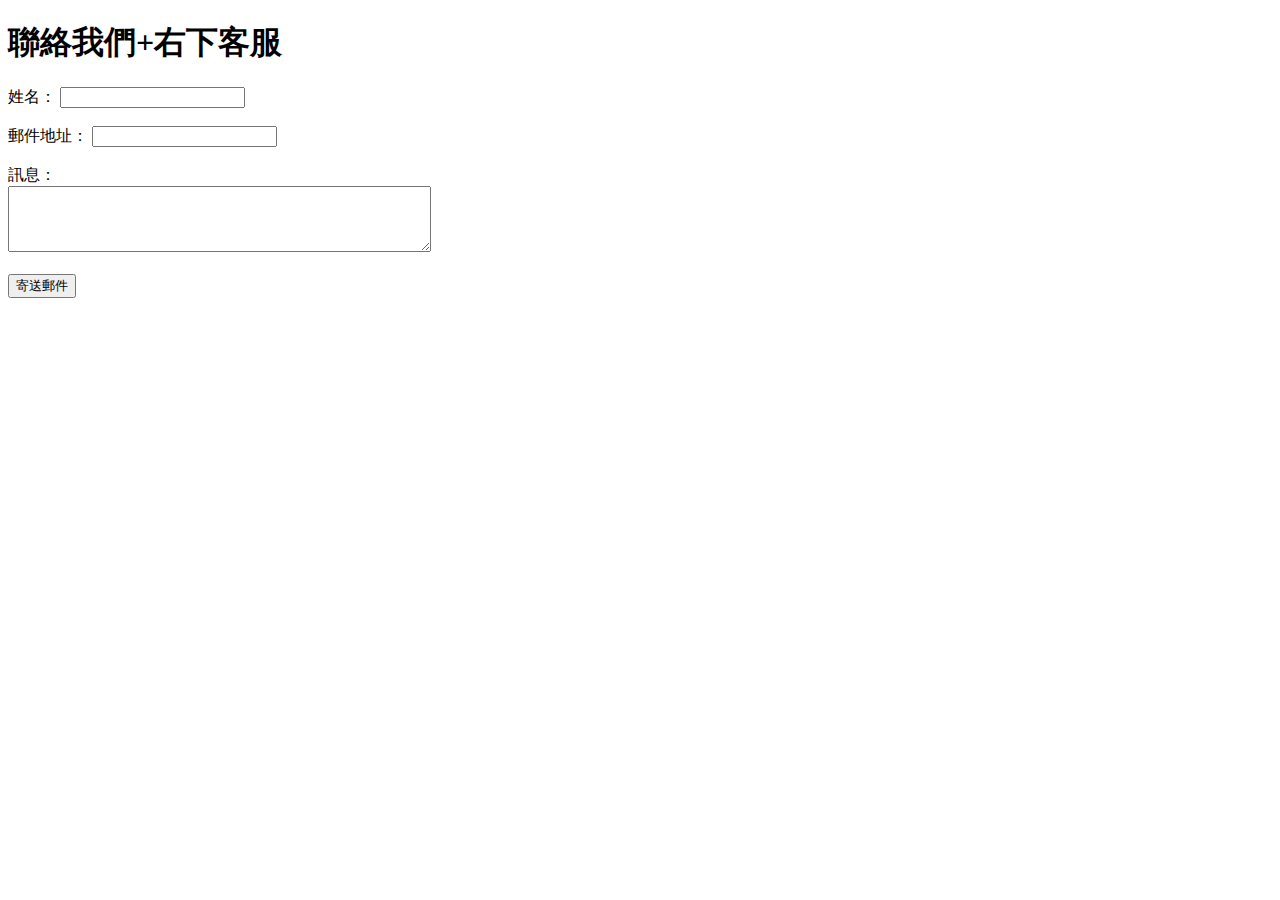
==== index.html @ a6af46a1 "Add files via upload" ====
<!DOCTYPE html>
<html>
<head>
    <title>寄送郵件表單</title>
</head>
<body>
    <h1>聯絡我們+右下客服</h1>
<!-- modify this form HTML and place wherever you want your form -->
<form action="https://formspree.io/f/mnqkpqjb" method="post">
        <label for="name">姓名：</label>
        <input type="text" id="name" name="name" required><br><br>
        
        <label for="email">郵件地址：</label>
        <input type="email" id="email" name="email" required><br><br>
        
        <label for="message">訊息：</label><br>
        <textarea id="message" name="message" rows="4" cols="50" required></textarea><br><br>
        
        <input type="submit" value="寄送郵件">
    </form>


<!-- Messenger 洽談外掛程式 Code -->
    <div id="fb-root"></div>

    <!-- Your 洽談外掛程式 code -->
    <div id="fb-customer-chat" class="fb-customerchat">
    </div>

    <script>
      var chatbox = document.getElementById('fb-customer-chat');
      chatbox.setAttribute("page_id", "281447731965073");
      chatbox.setAttribute("attribution", "biz_inbox");
    </script>

    <!-- Your SDK code -->
    <script>
      window.fbAsyncInit = function() {
        FB.init({
          xfbml            : true,
          version          : 'v17.0'
        });
      };

      (function(d, s, id) {
        var js, fjs = d.getElementsByTagName(s)[0];
        if (d.getElementById(id)) return;
        js = d.createElement(s); js.id = id;
        js.src = 'https://connect.facebook.net/zh_TW/sdk/xfbml.customerchat.js';
        fjs.parentNode.insertBefore(js, fjs);
      }(document, 'script', 'facebook-jssdk'));
    </script>
	</body>
</html>
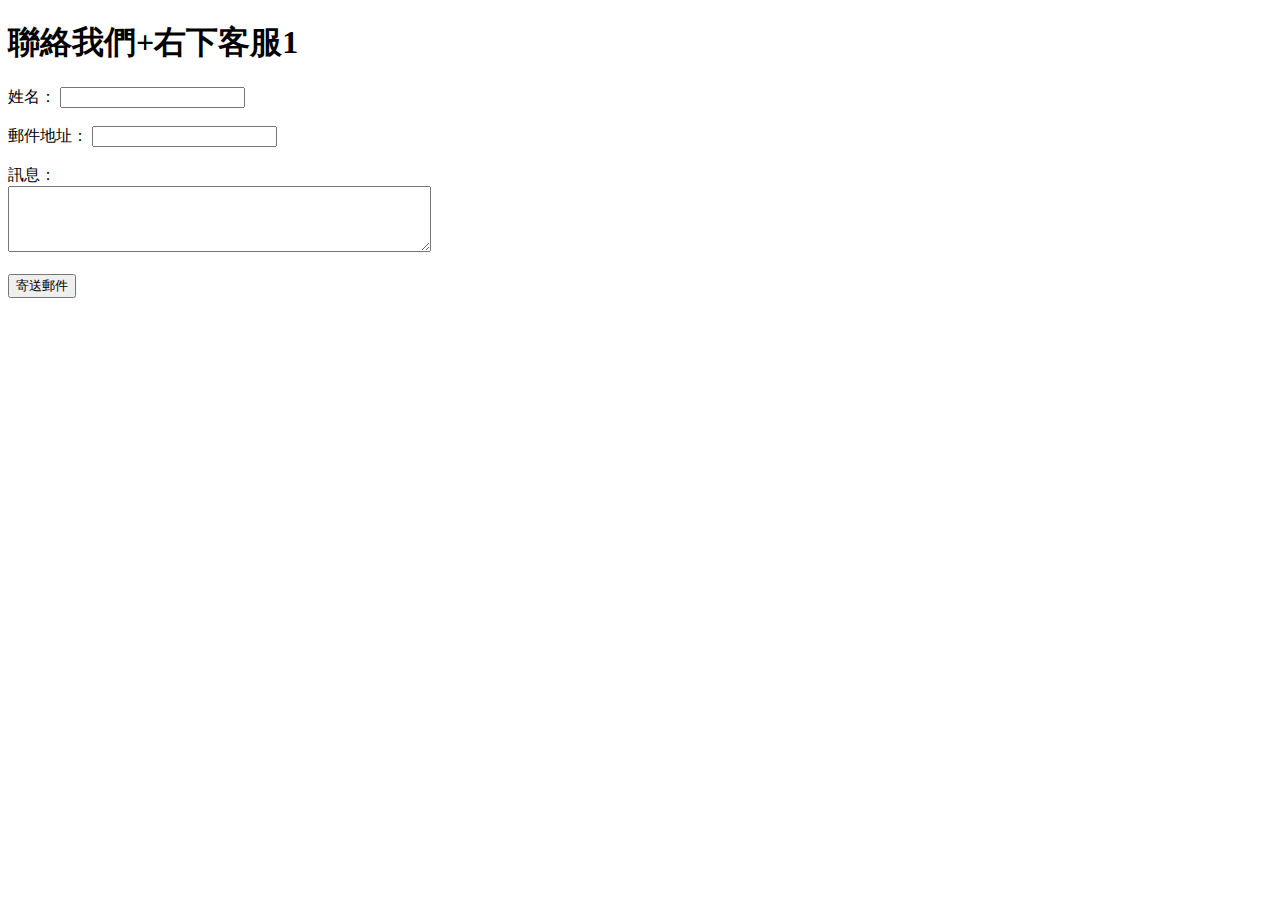
==== commit bcc35eaf: "Update index.html" ====
--- a/index.html
+++ b/index.html
@@ -4,7 +4,7 @@
     <title>寄送郵件表單</title>
 </head>
 <body>
-    <h1>聯絡我們+右下客服</h1>
+    <h1>聯絡我們+右下客服1</h1>
 <!-- modify this form HTML and place wherever you want your form -->
 <form action="https://formspree.io/f/mnqkpqjb" method="post">
         <label for="name">姓名：</label>
@@ -26,8 +26,7 @@
     <!-- Your 洽談外掛程式 code -->
     <div id="fb-customer-chat" class="fb-customerchat">
     </div>
-
-    <script>
+ <script>
       var chatbox = document.getElementById('fb-customer-chat');
       chatbox.setAttribute("page_id", "281447731965073");
       chatbox.setAttribute("attribution", "biz_inbox");
@@ -50,5 +49,7 @@
         fjs.parentNode.insertBefore(js, fjs);
       }(document, 'script', 'facebook-jssdk'));
     </script>
+   
 	</body>
-</html>+	
+</html>
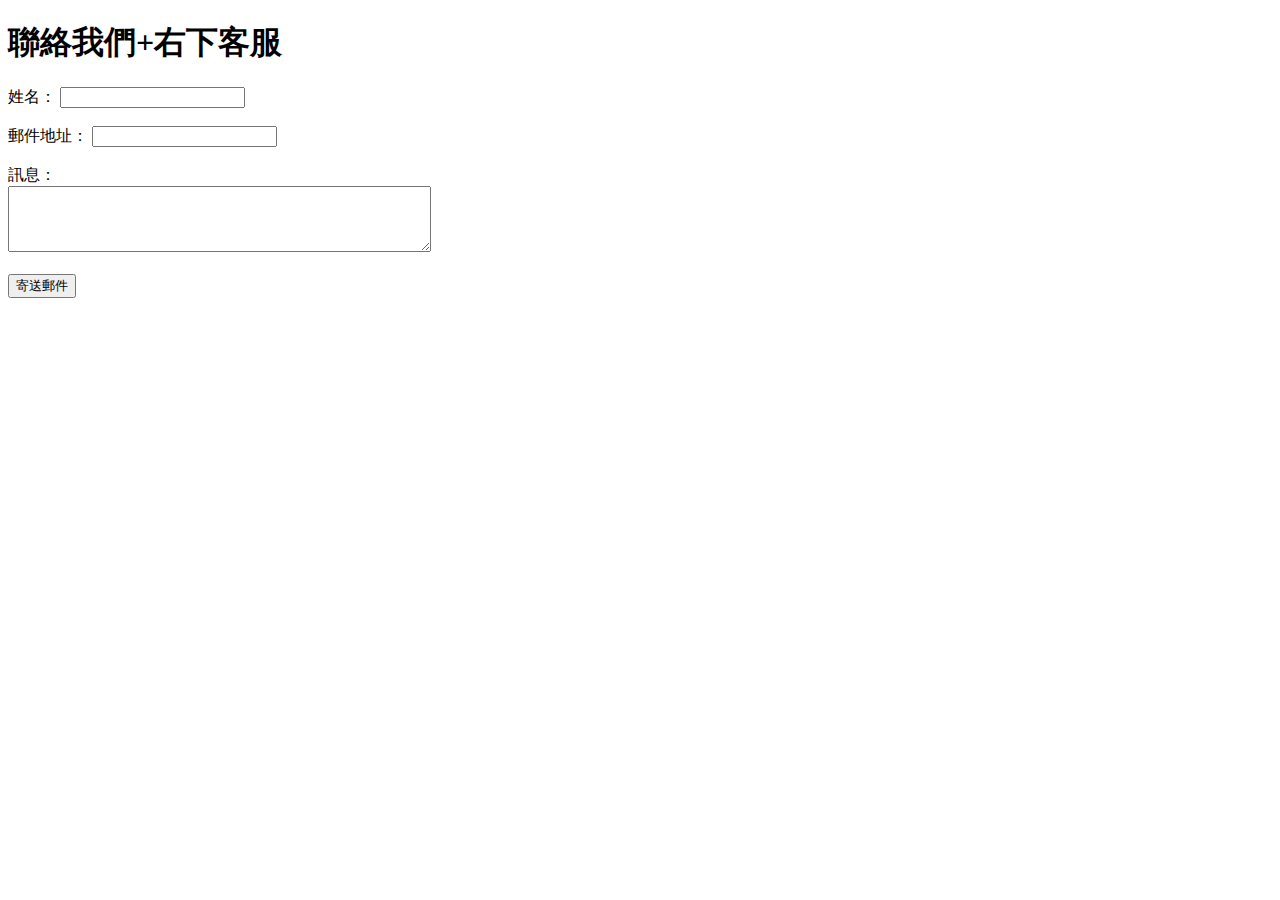
==== commit 229719fd: "Update index.html" ====
--- a/index.html
+++ b/index.html
@@ -4,7 +4,7 @@
     <title>寄送郵件表單</title>
 </head>
 <body>
-    <h1>聯絡我們+右下客服1</h1>
+    <h1>聯絡我們+右下客服</h1>
 <!-- modify this form HTML and place wherever you want your form -->
 <form action="https://formspree.io/f/mnqkpqjb" method="post">
         <label for="name">姓名：</label>
@@ -26,7 +26,8 @@
     <!-- Your 洽談外掛程式 code -->
     <div id="fb-customer-chat" class="fb-customerchat">
     </div>
- <script>
+
+    <script>
       var chatbox = document.getElementById('fb-customer-chat');
       chatbox.setAttribute("page_id", "281447731965073");
       chatbox.setAttribute("attribution", "biz_inbox");
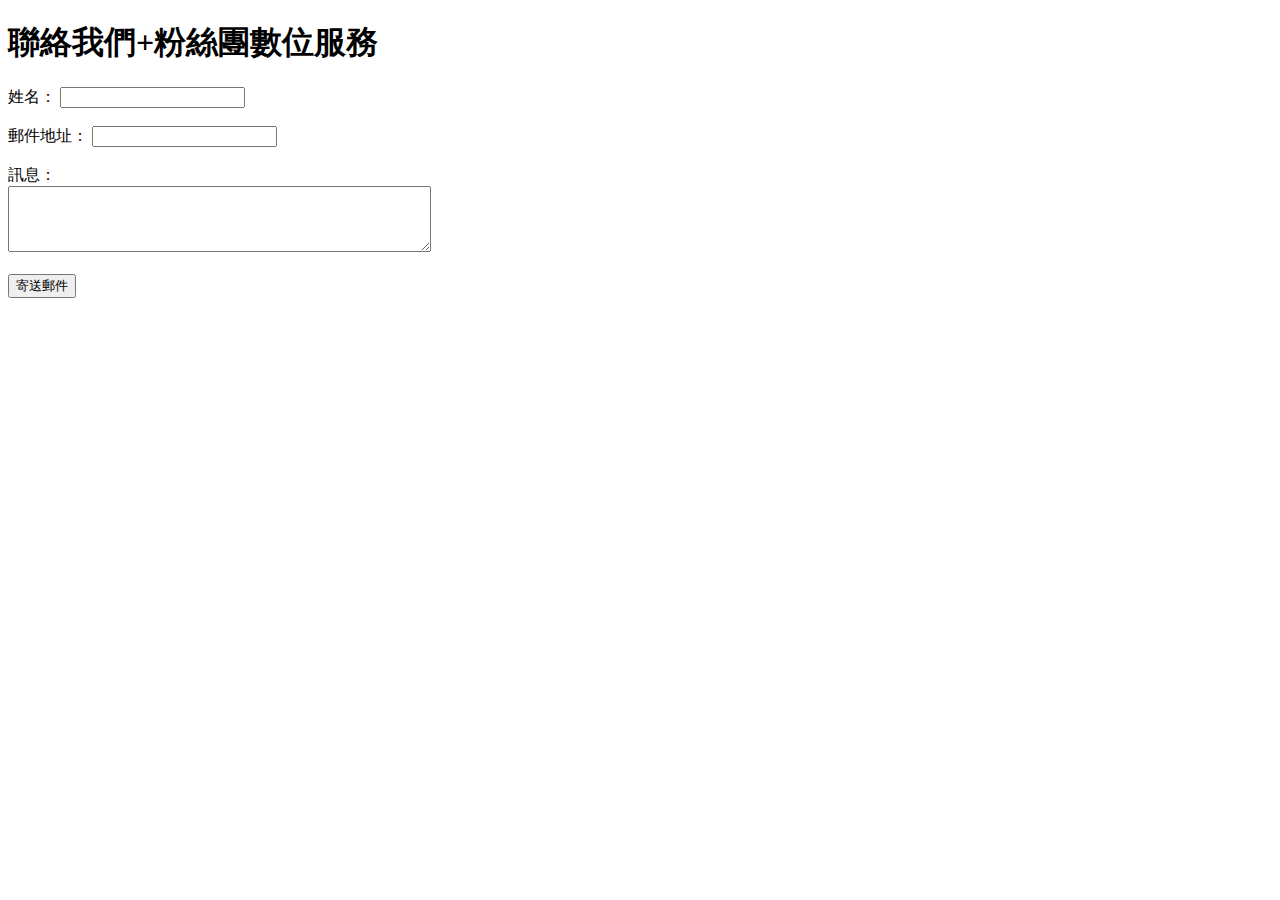
==== commit 95f6c33a: "Update index.html" ====
--- a/index.html
+++ b/index.html
@@ -4,7 +4,7 @@
     <title>寄送郵件表單</title>
 </head>
 <body>
-    <h1>聯絡我們+右下客服</h1>
+    <h1>聯絡我們+粉絲團數位服務</h1>
 <!-- modify this form HTML and place wherever you want your form -->
 <form action="https://formspree.io/f/mnqkpqjb" method="post">
         <label for="name">姓名：</label>
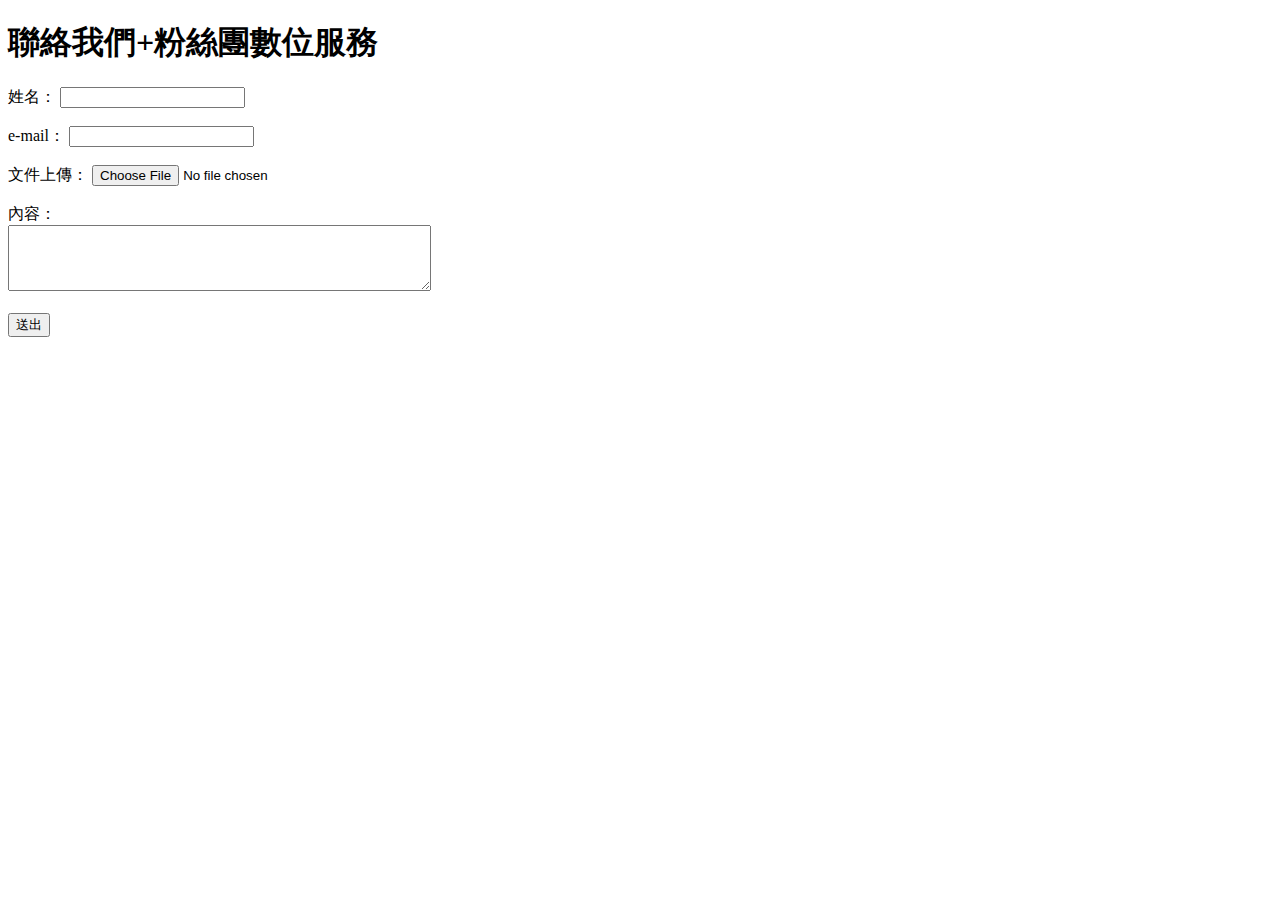
==== commit 1aaaeea8: "Update index.html" ====
--- a/index.html
+++ b/index.html
@@ -5,25 +5,62 @@
 </head>
 <body>
     <h1>聯絡我們+粉絲團數位服務</h1>
-<!-- modify this form HTML and place wherever you want your form -->
-<form action="https://formspree.io/f/mnqkpqjb" method="post">
+<!-- form -->
+<form id="my-form" action="https://formspree.io/f/mnqkpqjb" method="post">
         <label for="name">姓名：</label>
         <input type="text" id="name" name="name" required><br><br>
         
-        <label for="email">郵件地址：</label>
+        <label for="email">e-mail：</label>
         <input type="email" id="email" name="email" required><br><br>
-        
-        <label for="message">訊息：</label><br>
+
+    <label for="file">文件上傳：</label>
+    <input type="file" name="upload"> <br><br>
+	
+        <label for="message">內容：</label><br>
         <textarea id="message" name="message" rows="4" cols="50" required></textarea><br><br>
         
-        <input type="submit" value="寄送郵件">
+        <button id="my-form-button">送出</button>
+  <p id="my-form-status"></p>
     </form>
+	
+<!-- script at the end of the body tag -->
+<script>
+    var form = document.getElementById("my-form");
+    
+    async function handleSubmit(event) {
+      event.preventDefault();
+      var status = document.getElementById("my-form-status");
+      var data = new FormData(event.target);
+      fetch(event.target.action, {
+        method: form.method,
+        body: data,
+        headers: {
+            'Accept': 'application/json'
+        }
+      }).then(response => {
+        if (response.ok) {
+          status.innerHTML = "收到您的意見了，我們會儘快回覆您!若適逢連假假期，客服將於收假後依序回覆。謝謝您耐心的等候。";
+          form.reset()
+        } else {
+          response.json().then(data => {
+            if (Object.hasOwn(data, 'errors')) {
+              status.innerHTML = data["errors"].map(error => error["message"]).join(", ")
+            } else {
+              status.innerHTML = "錯誤！ 送出表單時出現問題!"
+            }
+          })
+        }
+      }).catch(error => {
+        status.innerHTML = "錯誤！ 送出表單時出現問題!"
+      });
+    }
+    form.addEventListener("submit", handleSubmit)
+</script>
 
-
-<!-- Messenger 洽談外掛程式 Code -->
+<!-- Messenger  Code -->
     <div id="fb-root"></div>
 
-    <!-- Your 洽談外掛程式 code -->
+    <!-- Id code -->
     <div id="fb-customer-chat" class="fb-customerchat">
     </div>
 
@@ -33,7 +70,7 @@
       chatbox.setAttribute("attribution", "biz_inbox");
     </script>
 
-    <!-- Your SDK code -->
+    <!-- SDK code -->
     <script>
       window.fbAsyncInit = function() {
         FB.init({
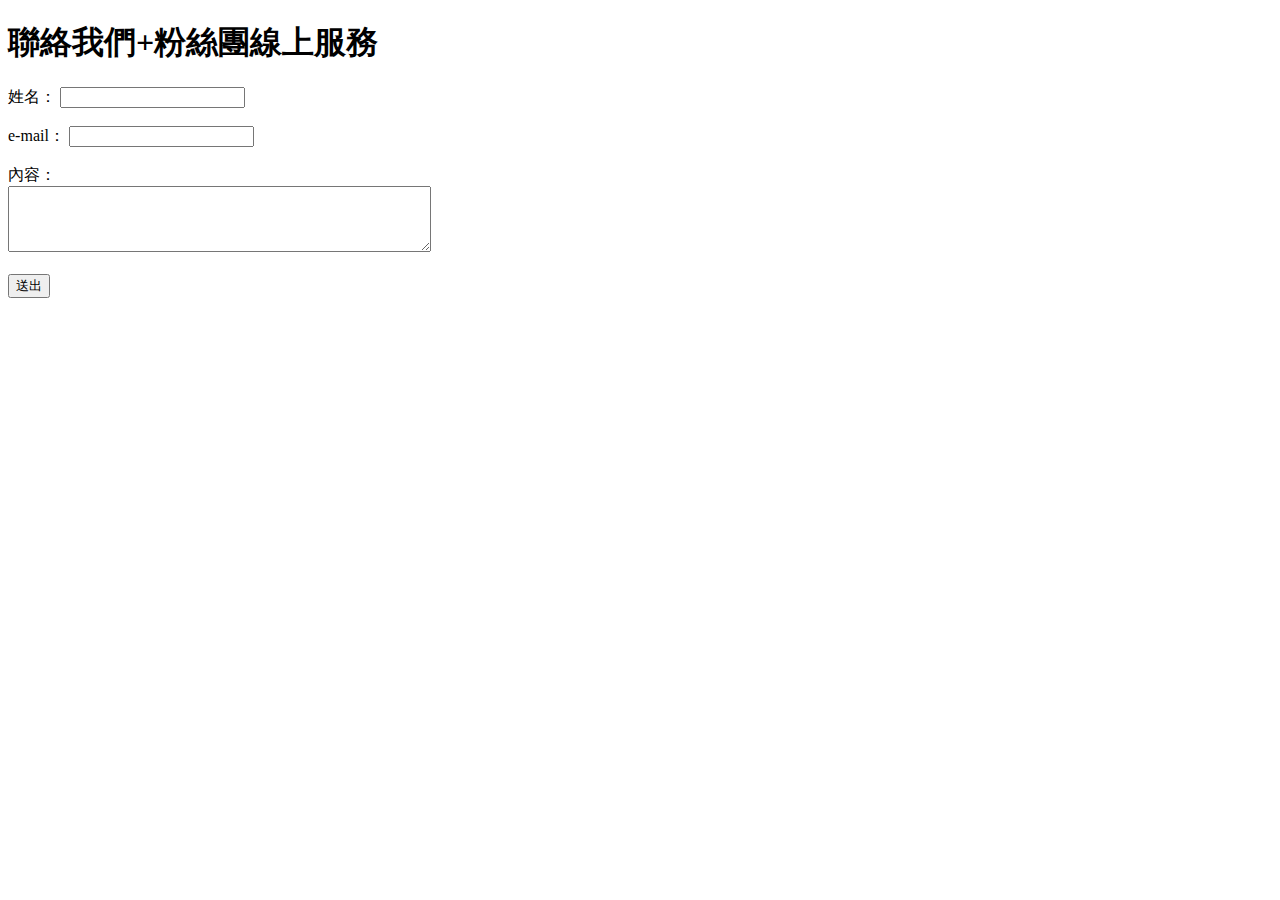
==== commit 0bb432a9: "Update index.html" ====
--- a/index.html
+++ b/index.html
@@ -1,10 +1,10 @@
 <!DOCTYPE html>
 <html>
 <head>
-    <title>寄送郵件表單</title>
+    <title>粉絲團線上服務</title>
 </head>
 <body>
-    <h1>聯絡我們+粉絲團數位服務</h1>
+    <h1>聯絡我們+粉絲團線上服務</h1>
 <!-- form -->
 <form id="my-form" action="https://formspree.io/f/mnqkpqjb" method="post">
         <label for="name">姓名：</label>
@@ -13,9 +13,6 @@
         <label for="email">e-mail：</label>
         <input type="email" id="email" name="email" required><br><br>
 
-    <label for="file">文件上傳：</label>
-    <input type="file" name="upload"> <br><br>
-	
         <label for="message">內容：</label><br>
         <textarea id="message" name="message" rows="4" cols="50" required></textarea><br><br>
         
